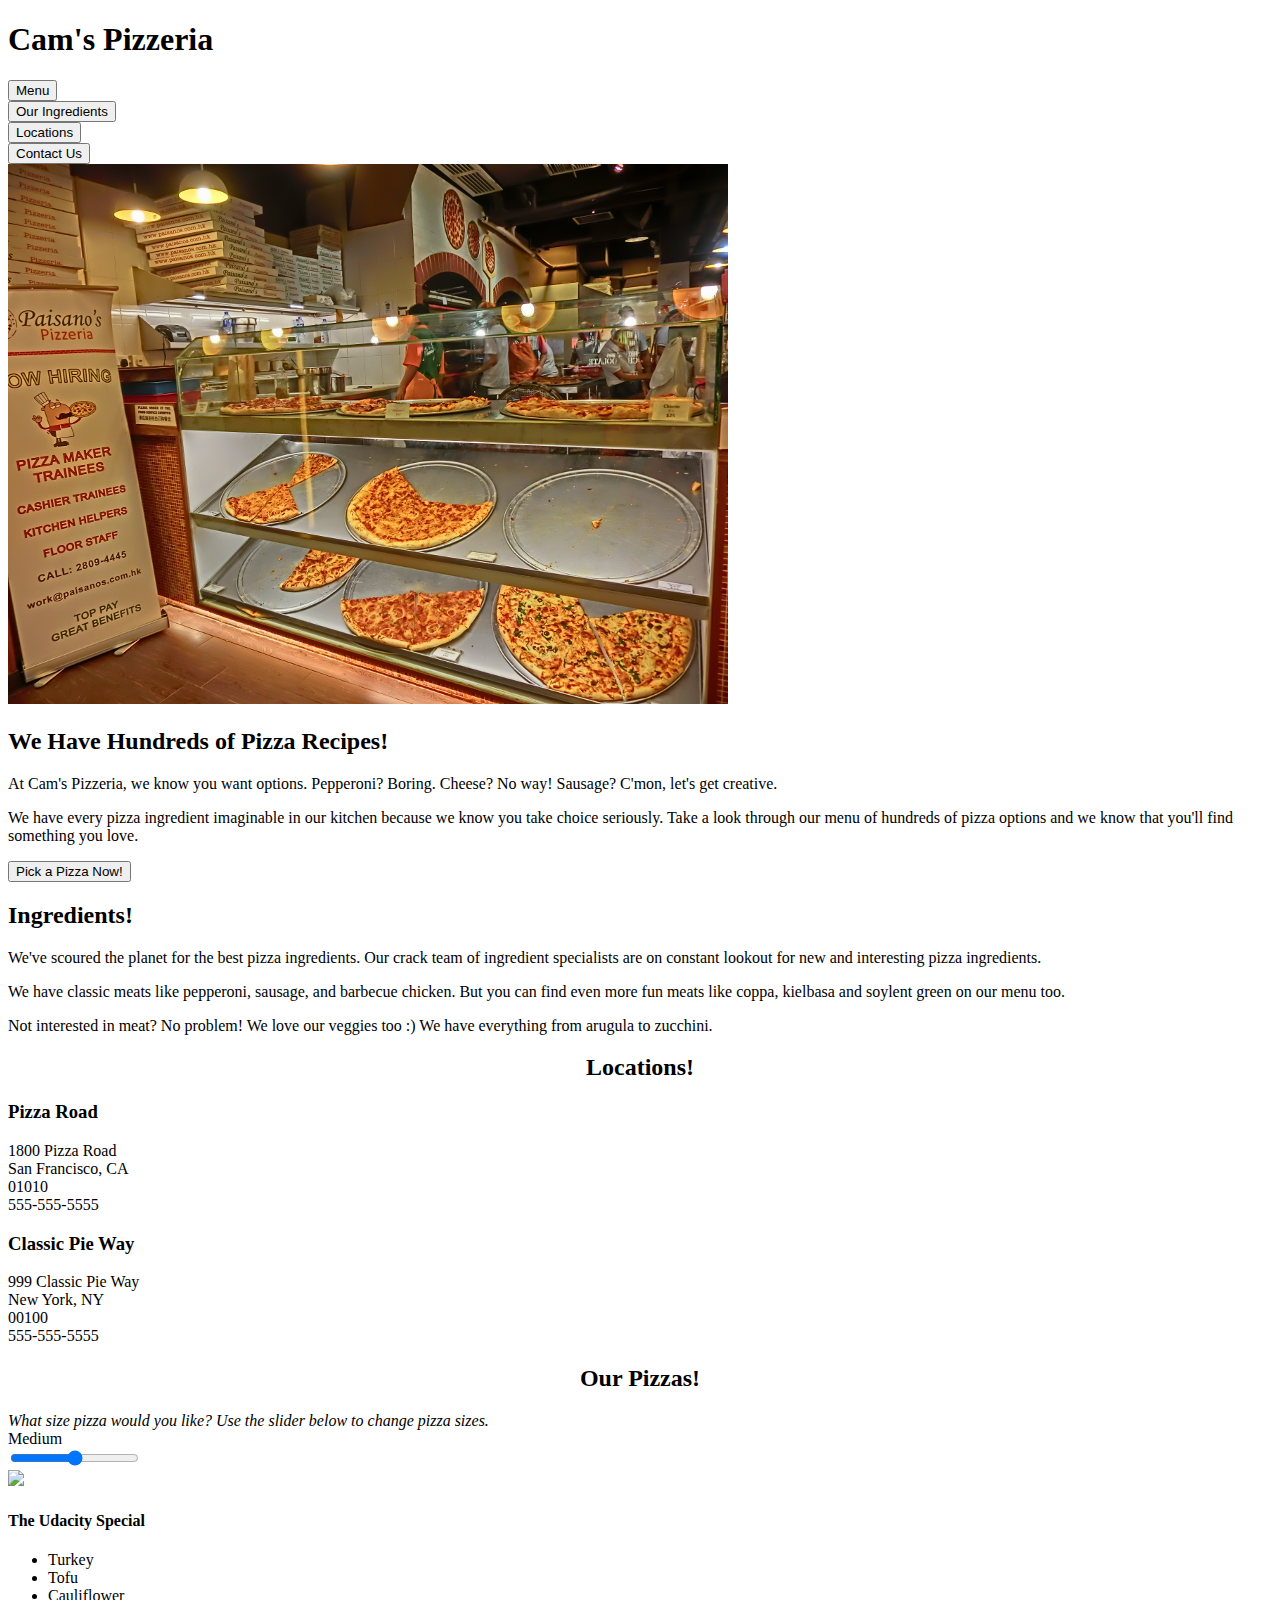
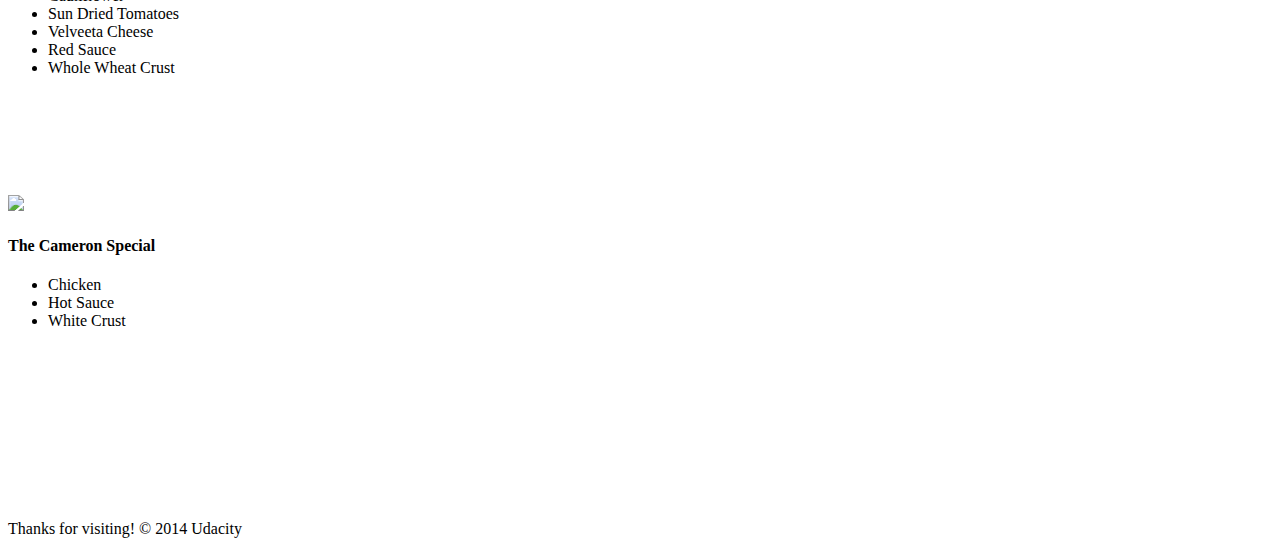
==== views/pizza.html @ 88c5fa8a "itt" ====
<!DOCTYPE HTML>
<html>
<head>
  <link rel="stylesheet" href="css/style.css">
  <link rel="stylesheet" href="css/bootstrap-grid.css">
</head>

<body>
  <div class="container">
    <div id="header" class="row">
      <div class="col-md-6">
        <div class="row">
          <div class="col-md-12">
            <h1>Cam's Pizzeria</h1>
            <div class="row">
              <div id="menu" class="col-md-12">
                <form action="#randomPizzas">
                  <input type="submit" value="Menu">
                </form>
                <form action="#ingredients">
                  <input type="submit" value="Our Ingredients">
                </form>
                <form action="#locations">
                  <input type="submit" value="Locations">
                </form>
                <form action="#" onsubmit="alert('Thanks for clicking! This button doesn\'t do anything because this is a fake pizzeria :\)')">
                  <input type="submit" value="Contact Us">
                </form>
              </div>
            </div>
          </div>
        </div>
      </div>
      <div id="movingPizzas1" class="col-md-6">
      </div>
    </div>
    <div id="callToAction" class="row">
      <div class="col-md-4">
        <img src="images/pizzeria-medium.jpg" class="img-responsive"> <!-- Image credit to: http://commons.wikimedia.org/wiki/File:HK_TST_night_%E5%98%89%E8%98%AD%E9%81%93_Granville_Road_restaurant_Paisano's_Pizzeria_pizza_Dec-2013.JPG -->
      </div>
      <div class="col-md-8">
        <div class="row">
          <div class="col-md-12">
            <h2>We Have Hundreds of Pizza Recipes!</h2>
            <p>At Cam's Pizzeria, we know you want options. Pepperoni? Boring. Cheese? No way! Sausage? C'mon, let's get creative.</p>

            <p>We have every pizza ingredient imaginable in our kitchen because we know you take choice seriously. Take a look through our menu of hundreds of pizza options and we know that you'll find something you love.</p>
          </div>
        </div>
        <div class="row">
          <div class="col-md-6 col-md-push-3">
            <form action="#randomPizzas">
              <input type="submit" value="Pick a Pizza Now!">
            </form>
          </div>
        </div>
      </div>
    </div>
    <div id="ingredients" class="row">
      <div class="col-md-8 col-md-push-2">
        <div class="row">
          <div class="col-md-12 centered">
            <h2>Ingredients!</h2>
          </div>
        </div>
        <div class="row">
          <div class="col-md-12">
            <p>We've scoured the planet for the best pizza ingredients. Our crack team of ingredient specialists are on constant lookout for new and interesting pizza ingredients.</p>

            <p>We have classic meats like pepperoni, sausage, and barbecue chicken. But you can find even more fun meats like coppa, kielbasa and soylent green on our menu too.</p>

            <p>Not interested in meat? No problem! We love our veggies too :) We have everything from arugula to zucchini.</p>
          </div>
        </div>
      </div>
    </div>
    <div id="locations" class="row">
      <div class="col-md-12">
        <h2 style="text-align: center">Locations!</h2>
        <div class="row">
          <div class="col-md-6">
            <h3>Pizza Road</h3>
            <p>1800 Pizza Road<br>San Francisco, CA<br>01010<br>555-555-5555</p>
          </div>
          <div class="col-md-6">
            <h3>Classic Pie Way</h3>
            <p>999 Classic Pie Way<br>New York, NY<br>00100<br>555-555-5555</p>
          </div>
        </div>
      </div>
    </div>
    <div id="pizzaGenerator" class="row">
      <div class="col-md-12">
        <h2 style="text-align: center">Our Pizzas!</h2>
        <div class="row">
          <div class="col-md-12">
            <em>What size pizza would you like? Use the slider below to change pizza sizes.</em>
          </div>
          <div id="pizzaSize" class="col-md-6">Medium</div>
          <div class="col-md-12">
            <input id="sizeSlider" type="range" min="1" max="3" value="2" step="1" onchange="resizePizzas(this.value)"></input>
          </div>
        </div>
        <div id="randomPizzas" class="row">
          <div id="pizza0" class="randomPizzaContainer" style="width:33.33%; height: 325px;">
            <div style="width:35%">
              <img src="images/pizza.png" class="img-responsive">
            </div>
            <div style="width:65%">
              <h4>The Udacity Special</h4>
              <ul>
                <li>Turkey</li>
                <li>Tofu</li>
                <li>Cauliflower</li>
                <li>Sun Dried Tomatoes</li>
                <li>Velveeta Cheese</li>
                <li>Red Sauce</li>
                <li>Whole Wheat Crust</li>
              </ul>
            </div>
          </div>
          <div id="pizza1" class="randomPizzaContainer" style="width:33.33%; height: 325px;">
            <div style="width:35%">
              <img src="images/pizza.png" class="img-responsive">
            </div>
            <div style="width:65%">
              <h4>The Cameron Special</h4>
              <ul>
                <li>Chicken</li>
                <li>Hot Sauce</li>
                <li>White Crust</li>
              </ul>
            </div>
          </div>
        </div>
      </div>
    </div>
    <div id="footer" class="col-md-12">Thanks for visiting! &copy; 2014 Udacity</div>
  </div>
  <script type="text/javascript" src="js/main.js"></script>
</body>

</html>
</html>
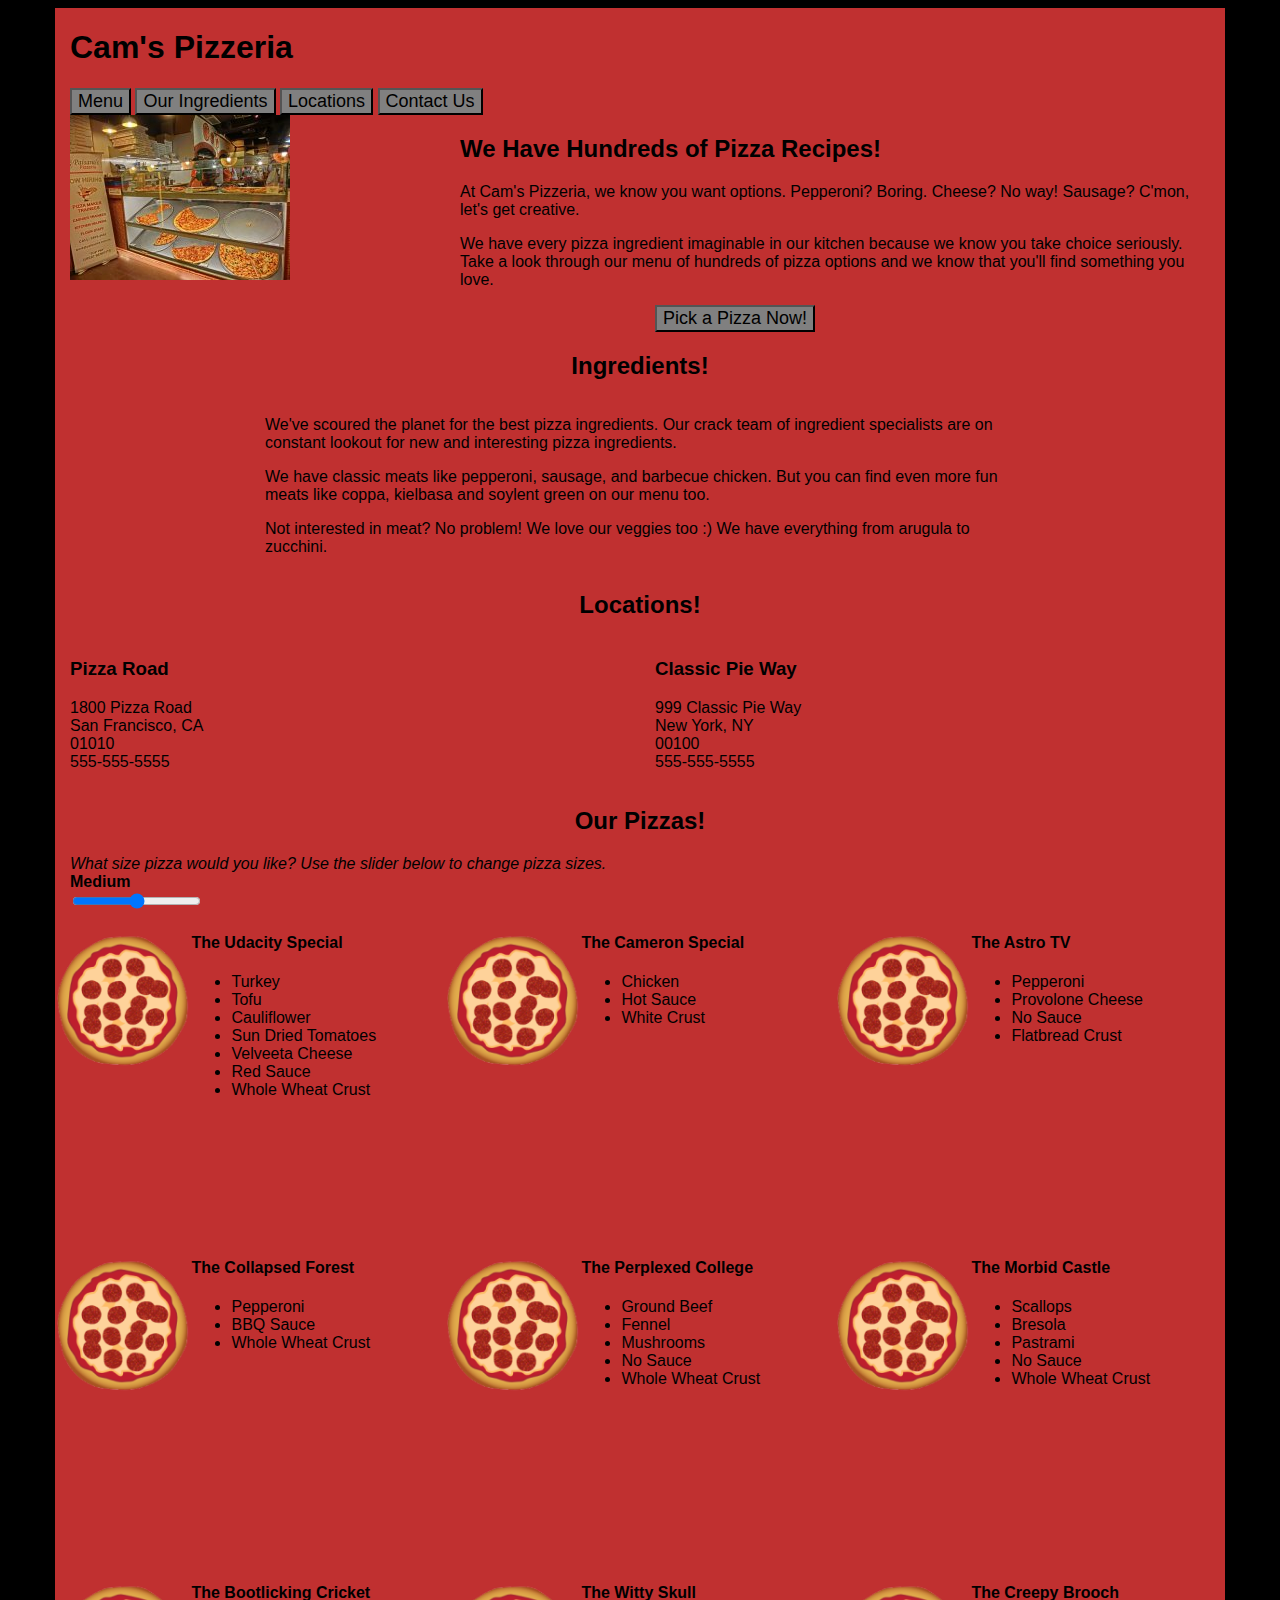
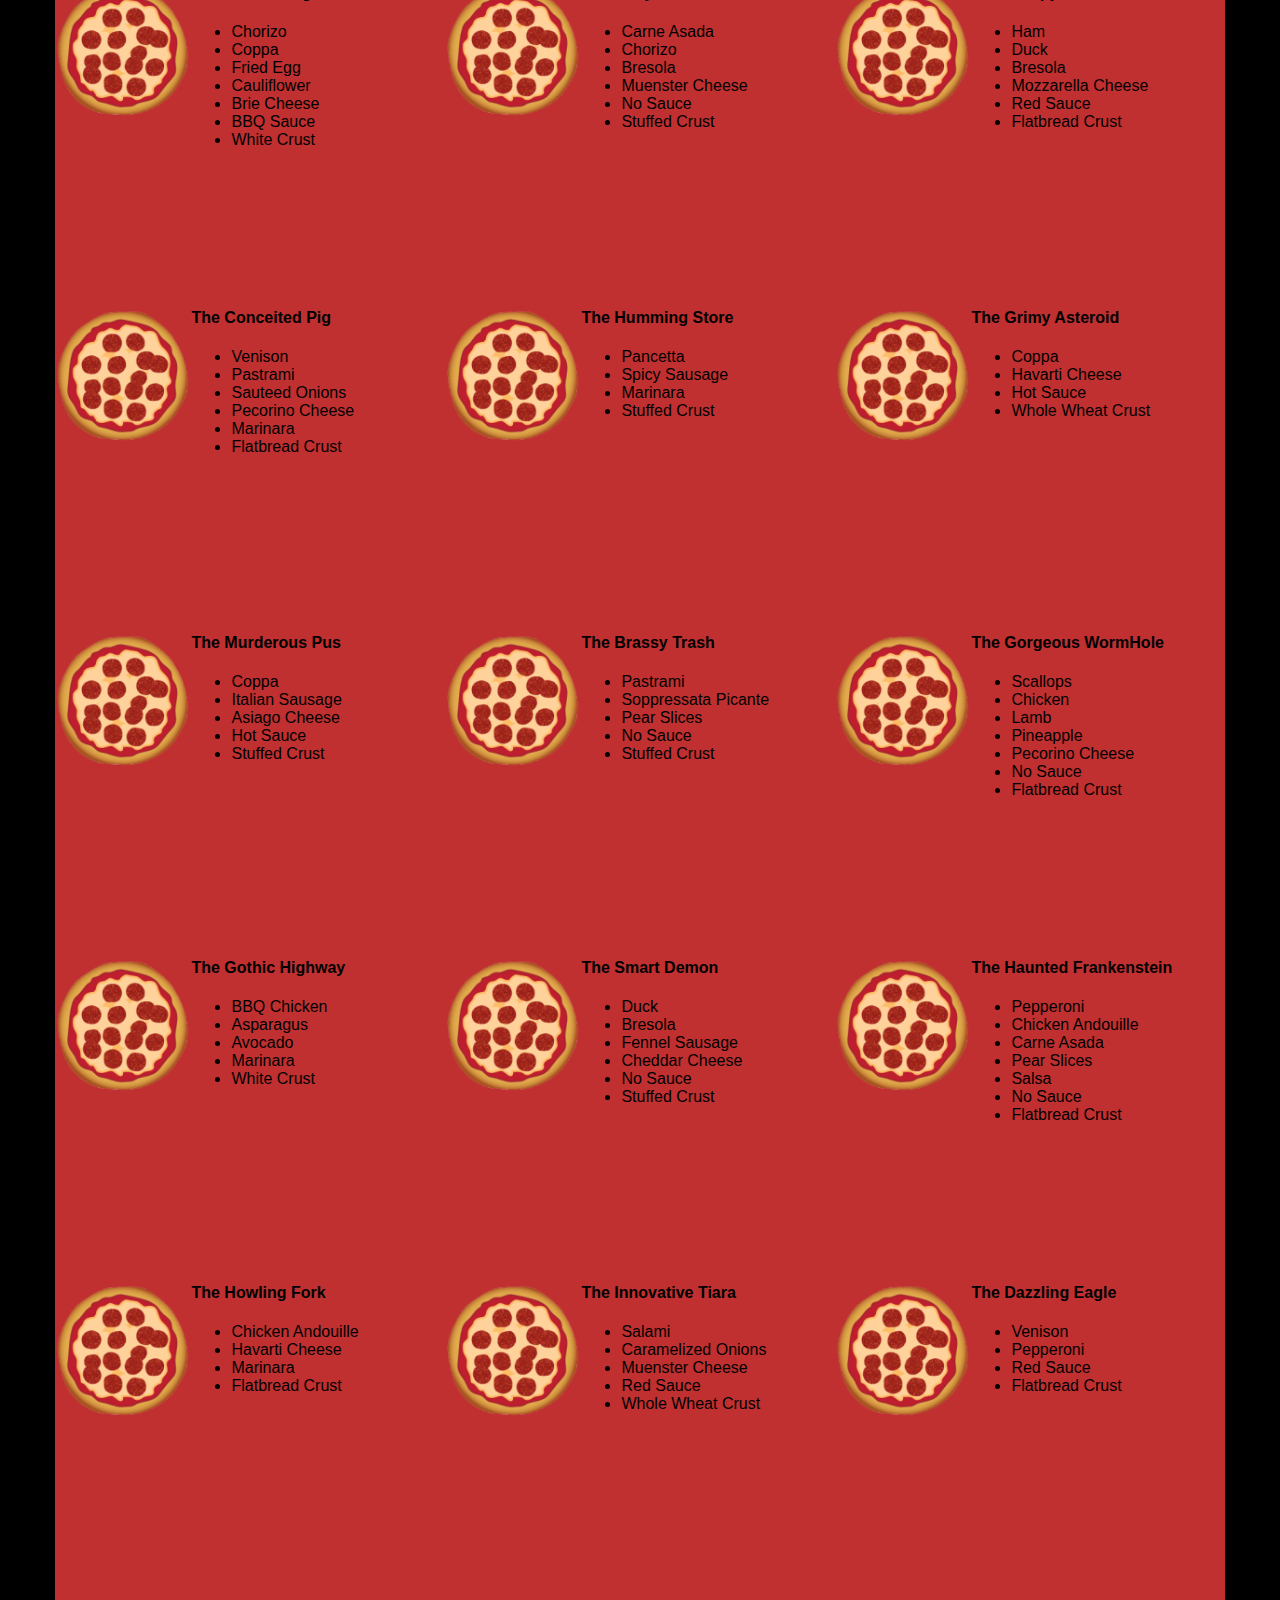
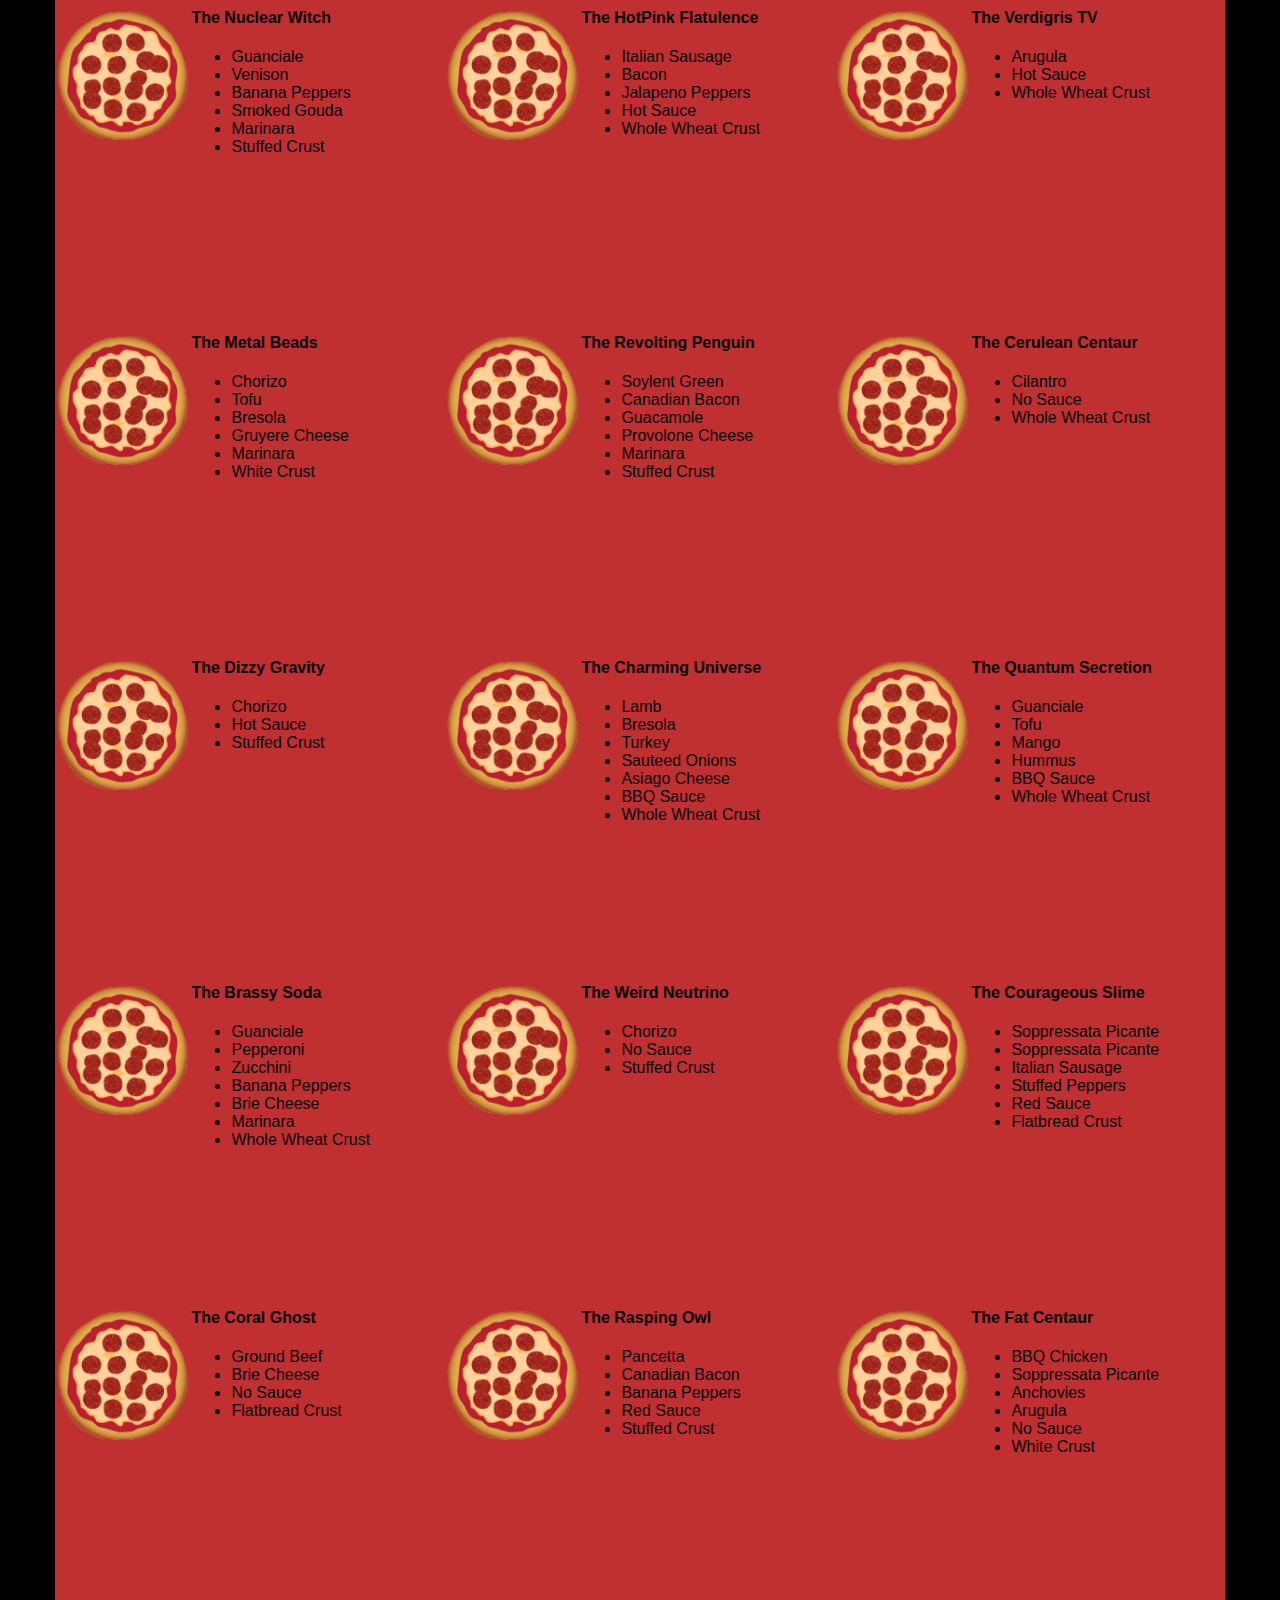
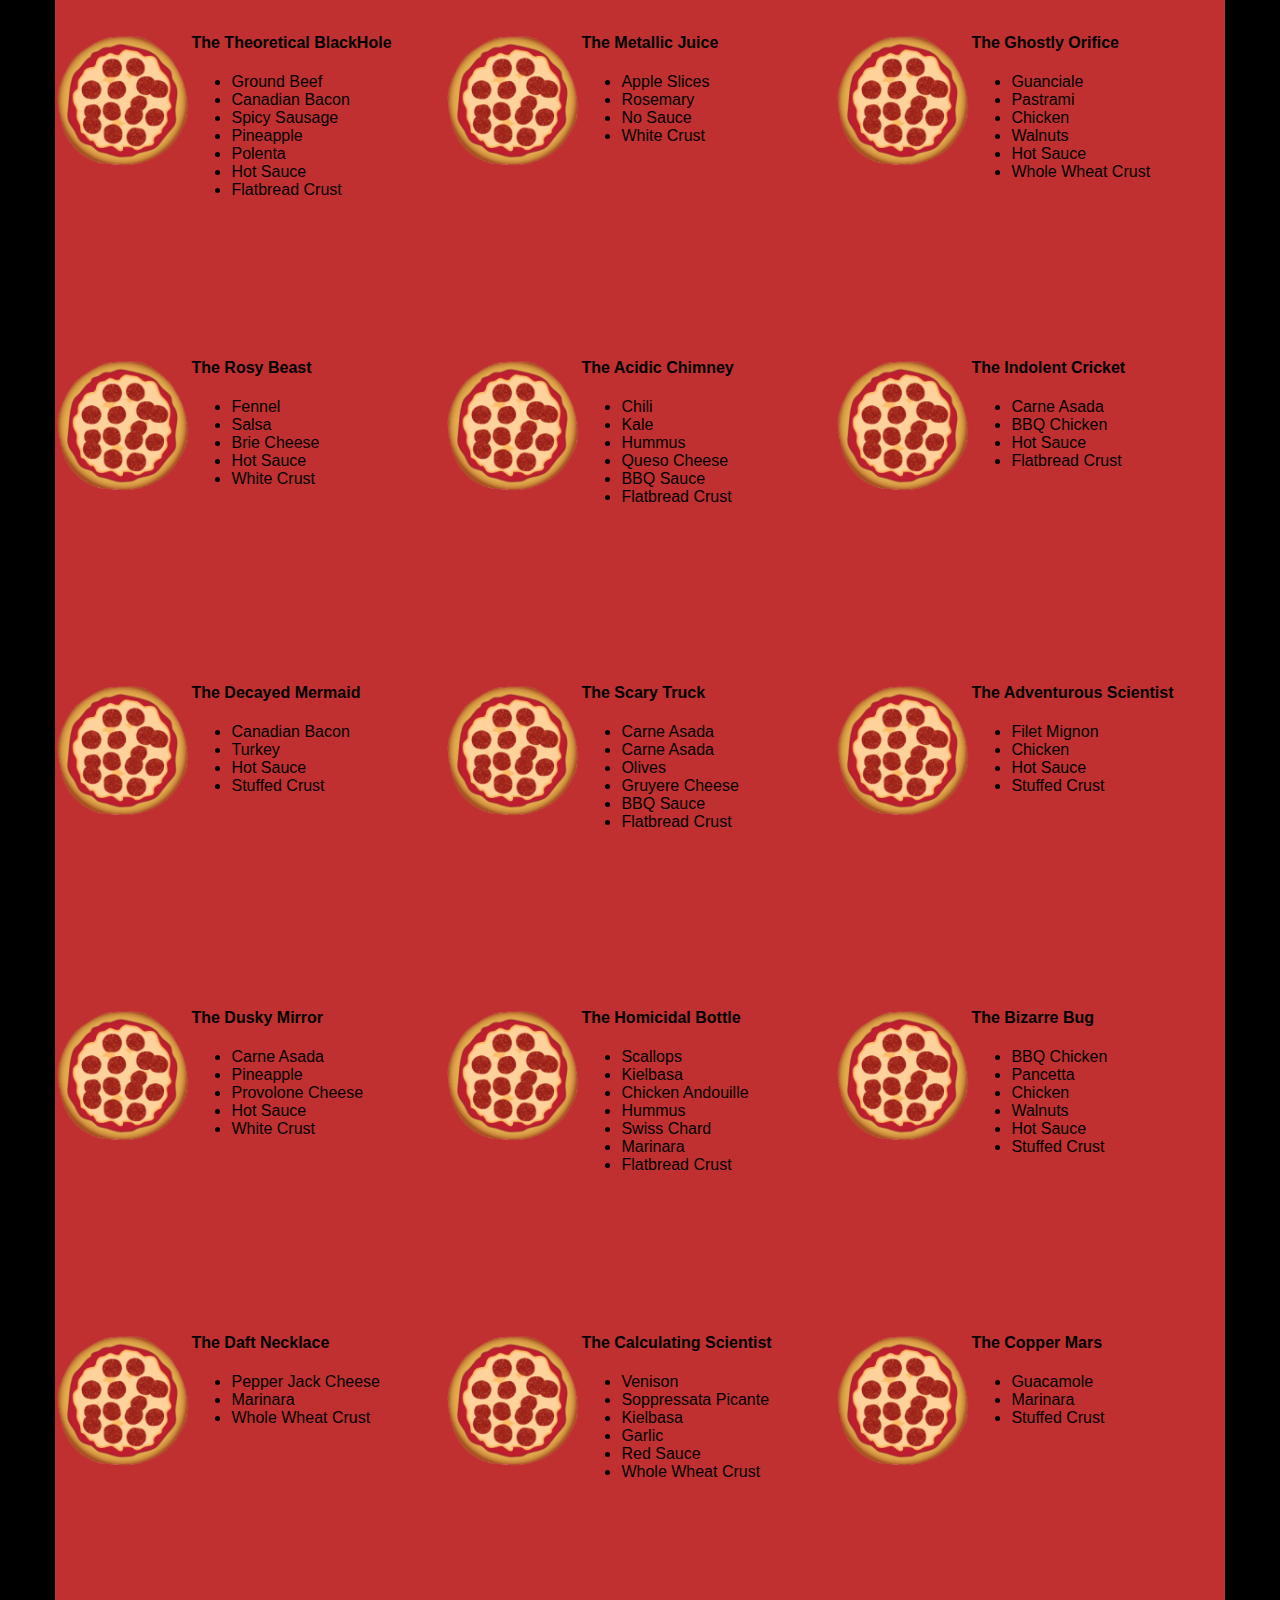
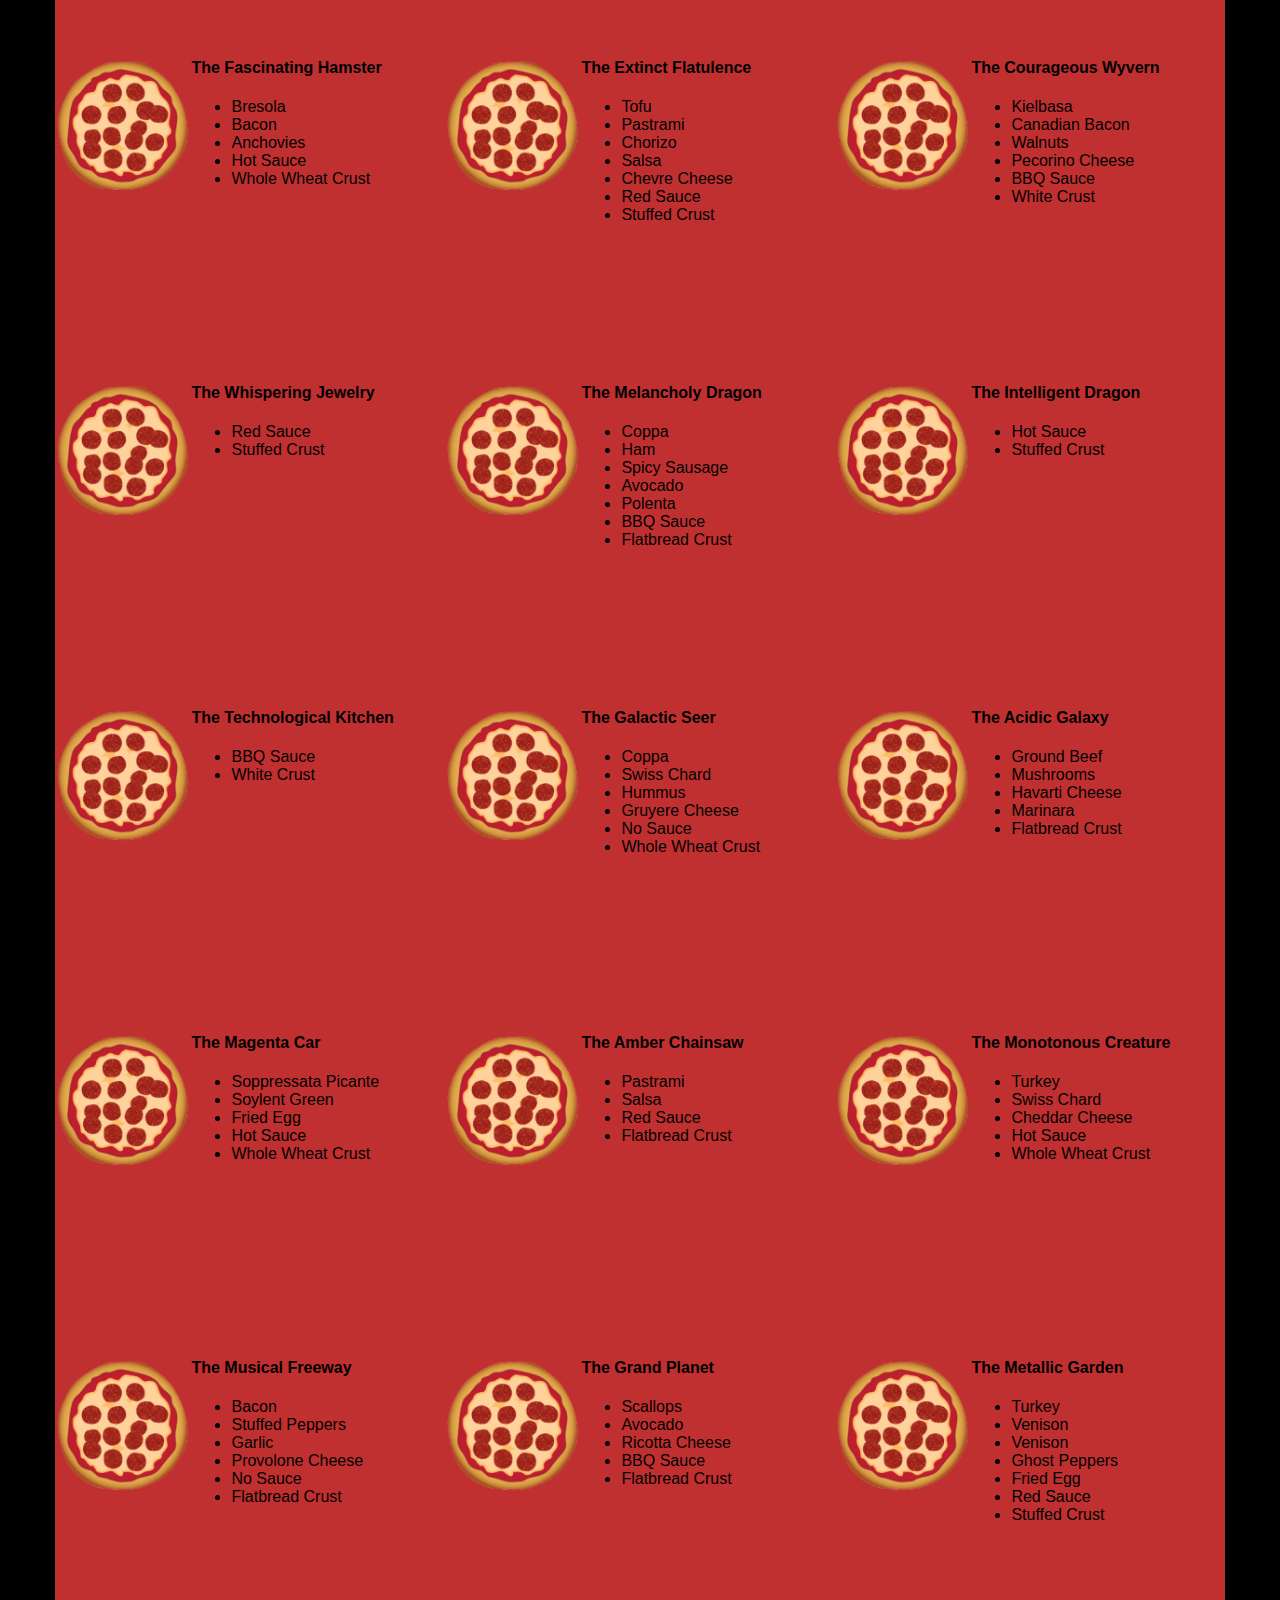
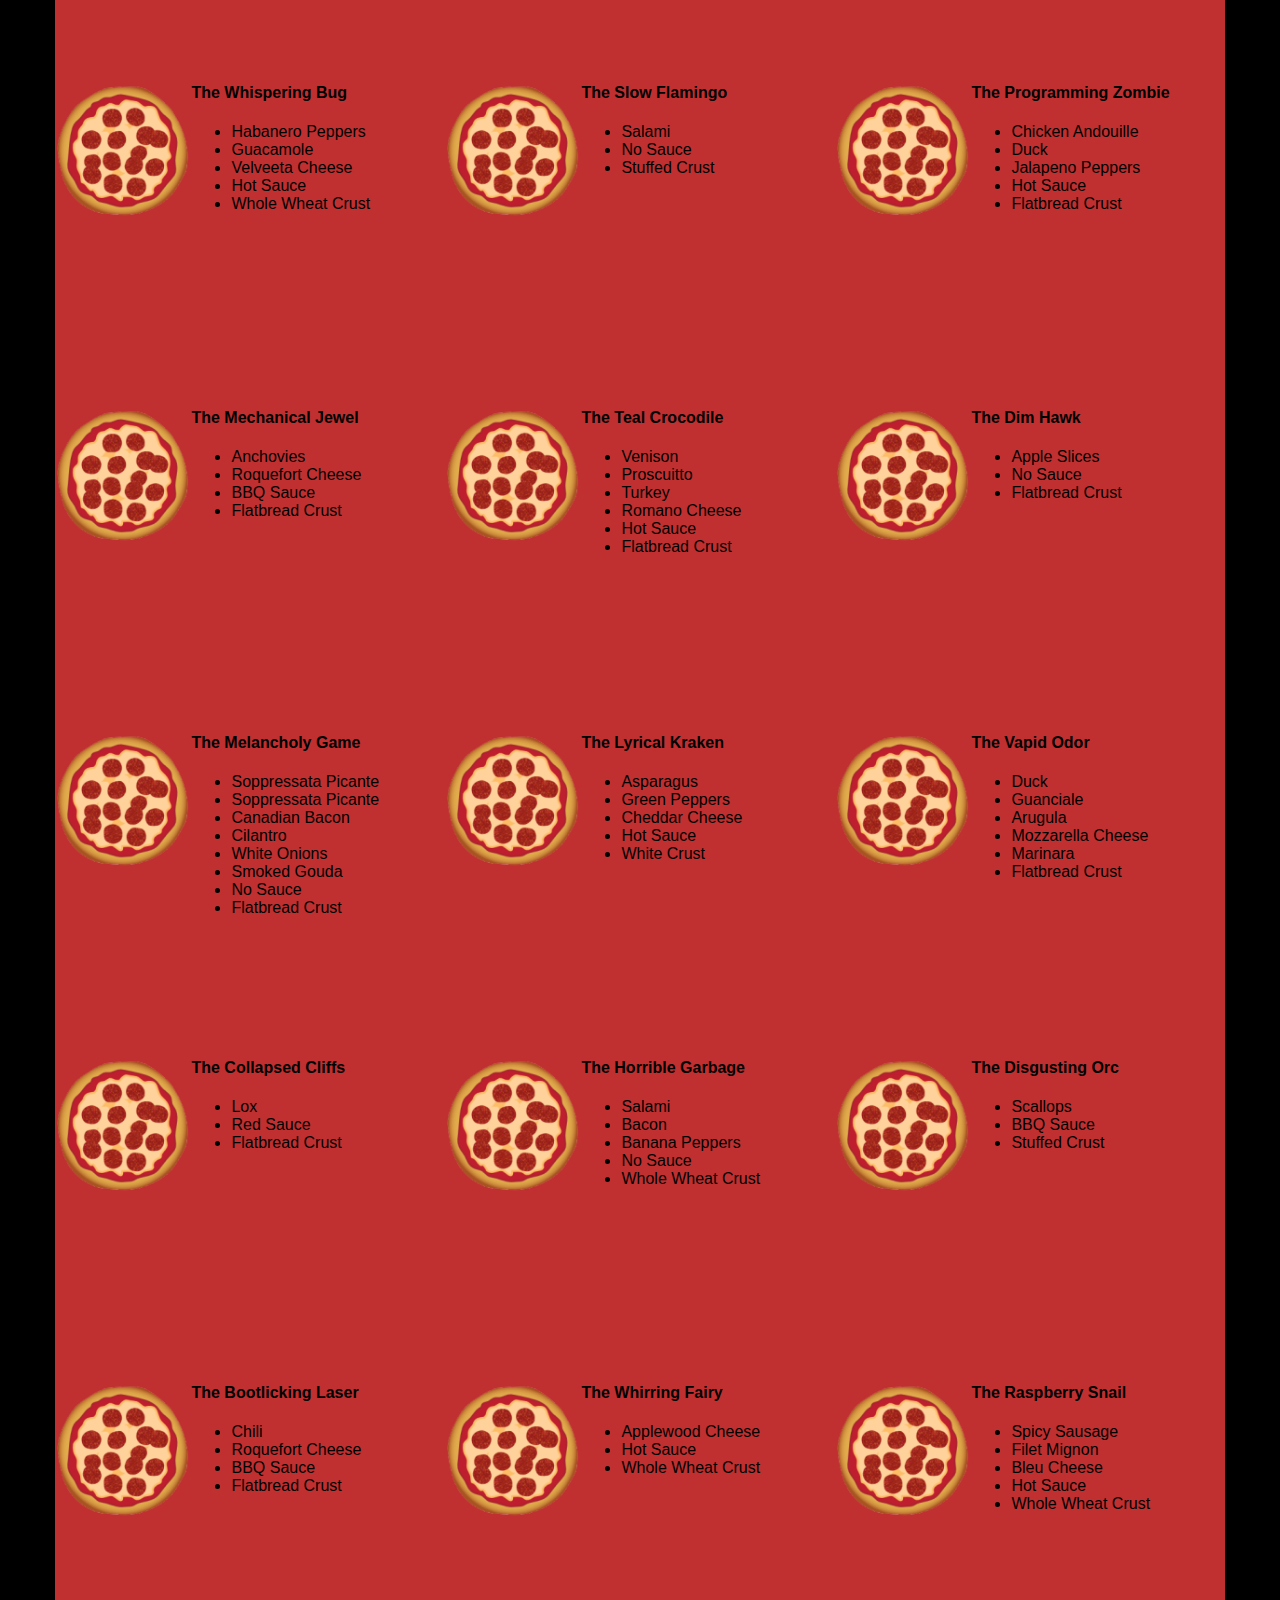
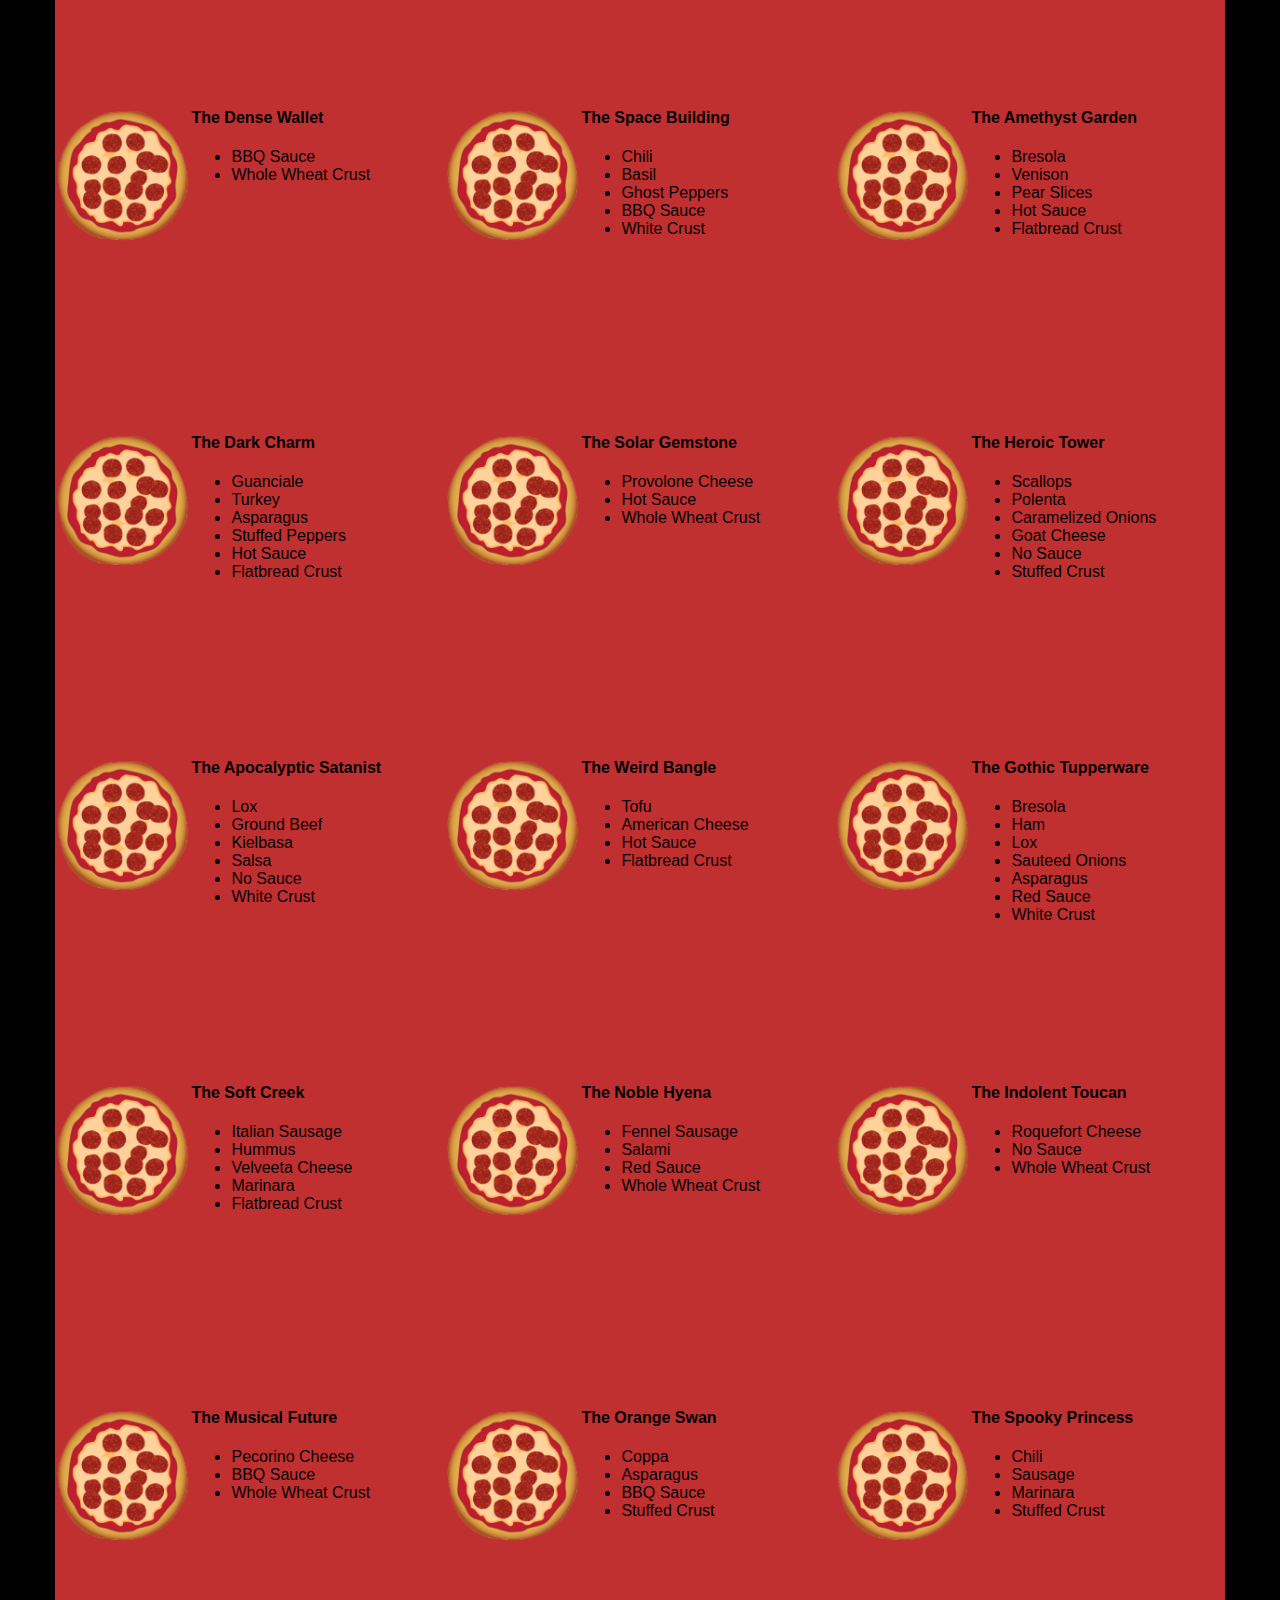
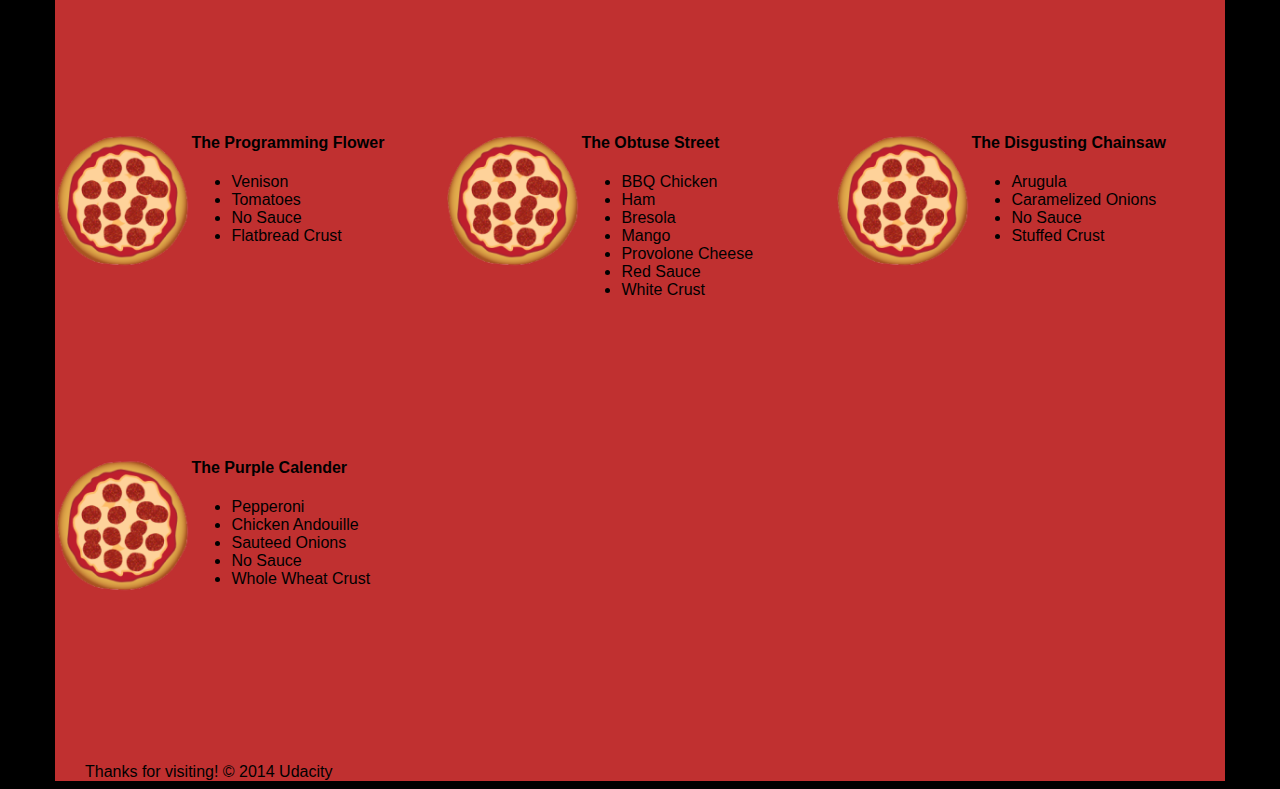
==== commit 2be46592: "itds" ====
--- a/views/pizza.html
+++ b/views/pizza.html
@@ -1,7 +1,8 @@
 <!DOCTYPE HTML>
 <html>
 <head>
-  <link rel="stylesheet" href="css/style.css">
+
+  <style>/**{outline: 1px solid red !important;}*/*{-webkit-box-sizing: border-box; -moz-box-sizing: border-box; -box-sizing: border-box;}body{font-family: "Trebuchet MS", Helvetica, sans-serif; background: black;}input{background: grey; font-size: 18px;}form{display: inline-block;}.centered{text-align: center;}#pizzaSize{font-weight: 800;}.mover{position: fixed; width: 256px; z-index: -1;}.randomPizzaContainer{float: left; display: flex;}.randomPizzaContainer:after{content: ""; display: table; clear:both;}.container{background-color: rgba(240, 60, 60, 0.8);}</style>
   <link rel="stylesheet" href="css/bootstrap-grid.css">
 </head>
 
